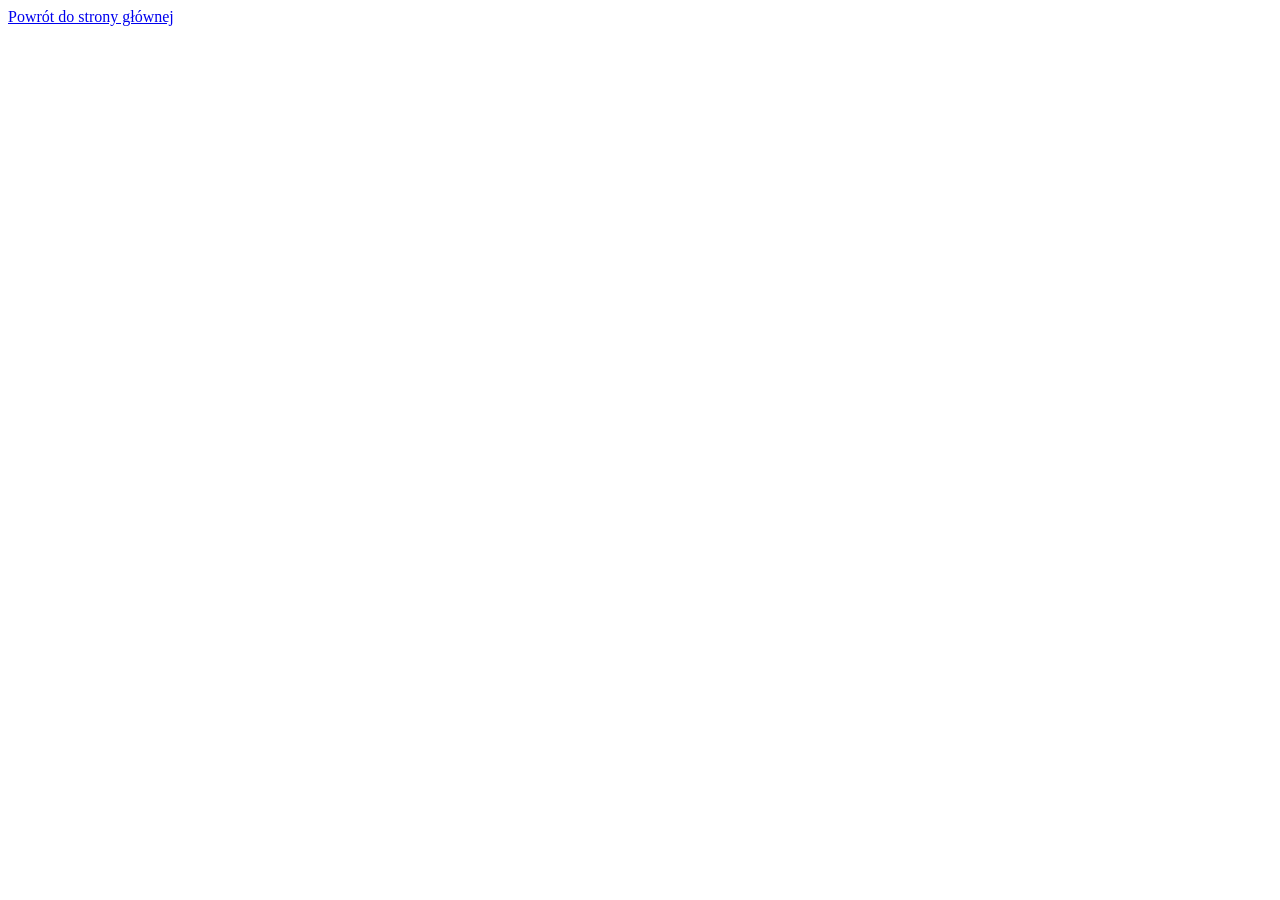
==== amd3.html @ 5578503e "dodanie kategorii co sprawiają że można przeskakiwać między stronami" ====
<!DOCTYPE html>
<html lang="pl">
<head>
    <meta charset="UTF-8">
    <meta name="viewport" content="width=device-width, initial-scale=1.0">
    <title>Document</title>
</head>
<body>
    <a href="index.html">Powrót do strony głównej</a>
</body>
</html>
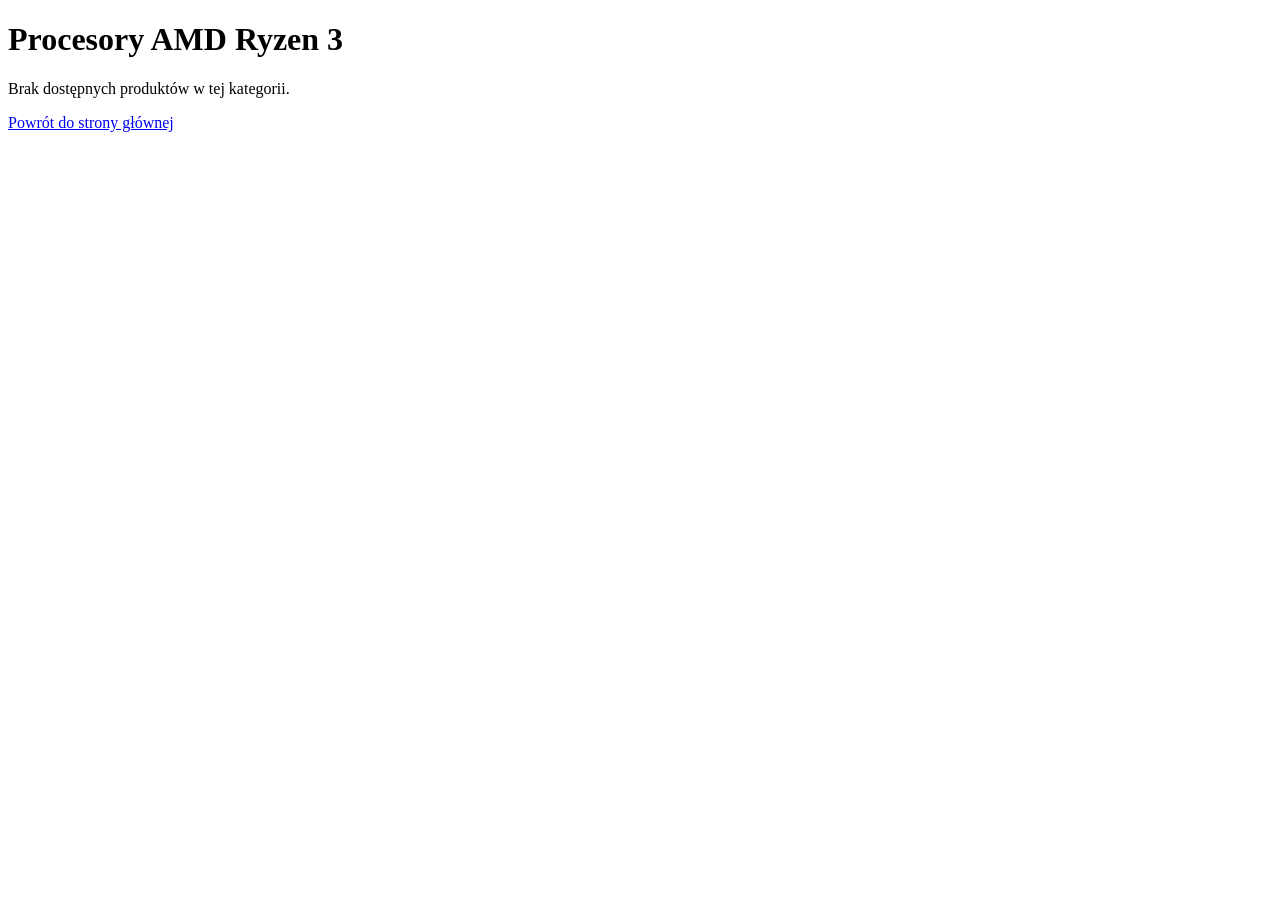
==== commit 50564d54: "przebudowa strony - znaczniki systematyczne" ====
--- a/amd3.html
+++ b/amd3.html
@@ -3,9 +3,15 @@
 <head>
     <meta charset="UTF-8">
     <meta name="viewport" content="width=device-width, initial-scale=1.0">
-    <title>Document</title>
+    <title>Procesory AMD Ryzen 3</title>
 </head>
 <body>
+<main>
+    <h1>Procesory AMD Ryzen 3</h1>
+    <p>Brak dostępnych produktów w tej kategorii.</p>
+    <nav>
     <a href="index.html">Powrót do strony głównej</a>
+    </nav>
+</main>
 </body>
 </html>
